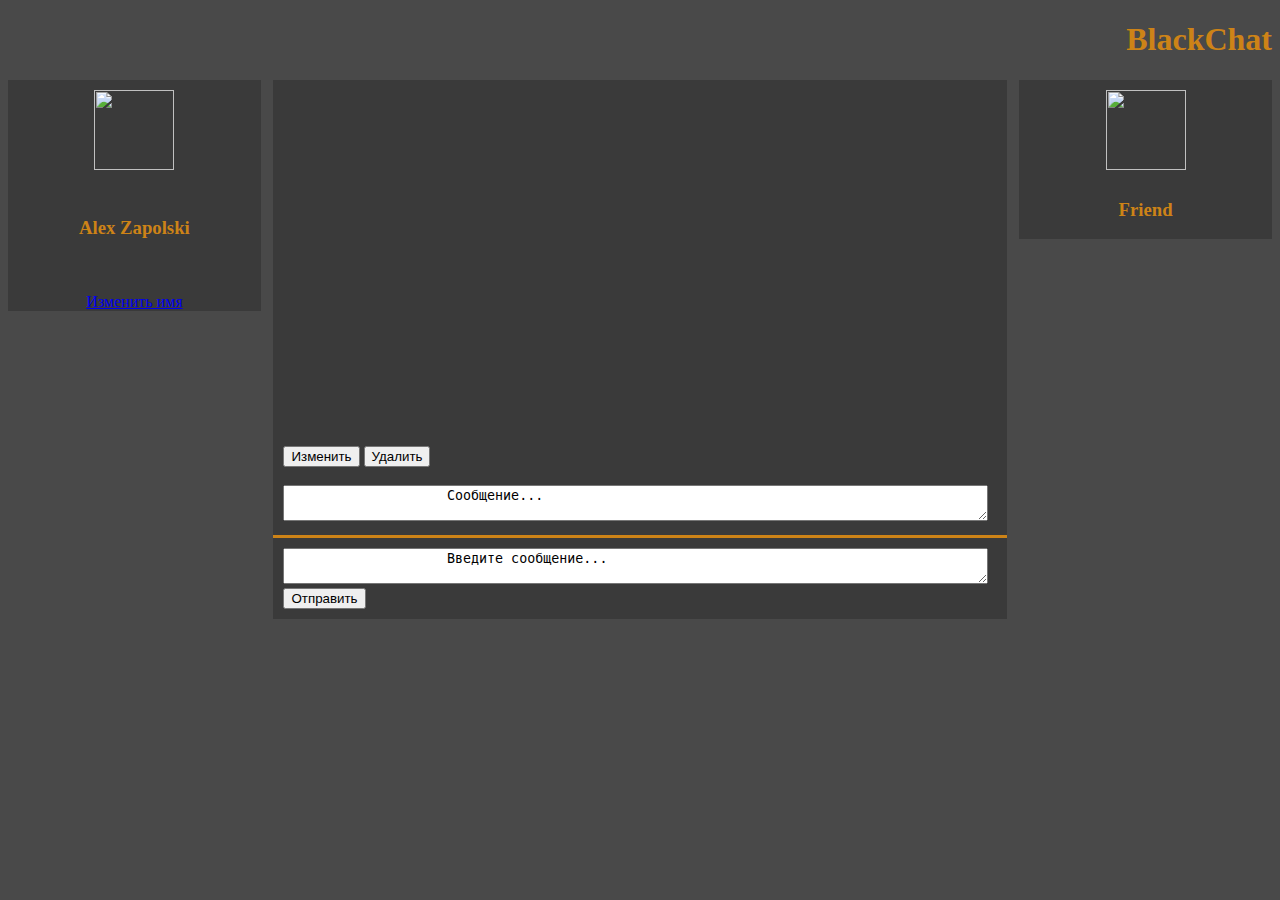
==== ChatWeb/chat.html @ 55a3668e "Begin" ====
<!DOCTYPE html>
<html>
<head lang="en">
    <meta charset="UTF-8">
    <link rel="stylesheet" href="styles.css">
</head>
<body >
    <header>
        <h1>
            BlackChat
        </h1>
    </header>
    <div class="leftBlock">
        <img width="80" height="80" src="avatar.PNG">
        <br><br>
        <h3>
            Alex Zapolski
        </h3>
        <br><br>
        <a href="chat.html">Изменить имя</a>
    </div>
    <div class="rightBlock">
        <img src="avatar.PNG" width="80" height="80" >
        <h3>
            Friend
        </h3>

    </div>
    <div class="centerBlock">
        <div class="mailHistory">
            <div class="mail">
                <button > Изменить </button>
                <button> Удалить </button>
                <br><br>
                <textarea  readonly>
                    Сообщение...
                </textarea>
            </div>
        </div>
        <div class = "mailInput">
            <form>
                <textarea>
                    Введите сообщение...
                </textarea>
                <br>
                <button name = "send">Отправить</button>
            </form>
        </div>
    </div>
</body>
</html>
---- ChatWeb/styles.css ----
body{
    background-color: #494949;
    color: #cd8317;
}
div{
    background-color: #3a3a3a;
}
.inLog{
    float: left;
    margin-left: 40%;
    margin-top: 10%;
    background-color: #3a3a3a;
    padding: 20px 10px 20px 10px;
}
.leftBlock{
    float: left;
    width: 20%;
    text-align: center;
    height: 100%;
}
.centerBlock{
    margin: 0 21% 0 21%;
}
.rightBlock{
    text-align: center;
    float: right;
    width: 20%;
}
.mailHistory{
    padding: 10px 10px 10px 10px;
    height: 50%;
    overflow-y: auto;
    border-bottom-style: solid;
}
.mailInput{
    padding: 10px 10px 10px 10px;
}
.mail{
    margin-top: 50%;
}
header{
    text-align: right;
}
textarea{
    width: 98%;
}
img{
    margin: 10px 10px 10px 10px;
}
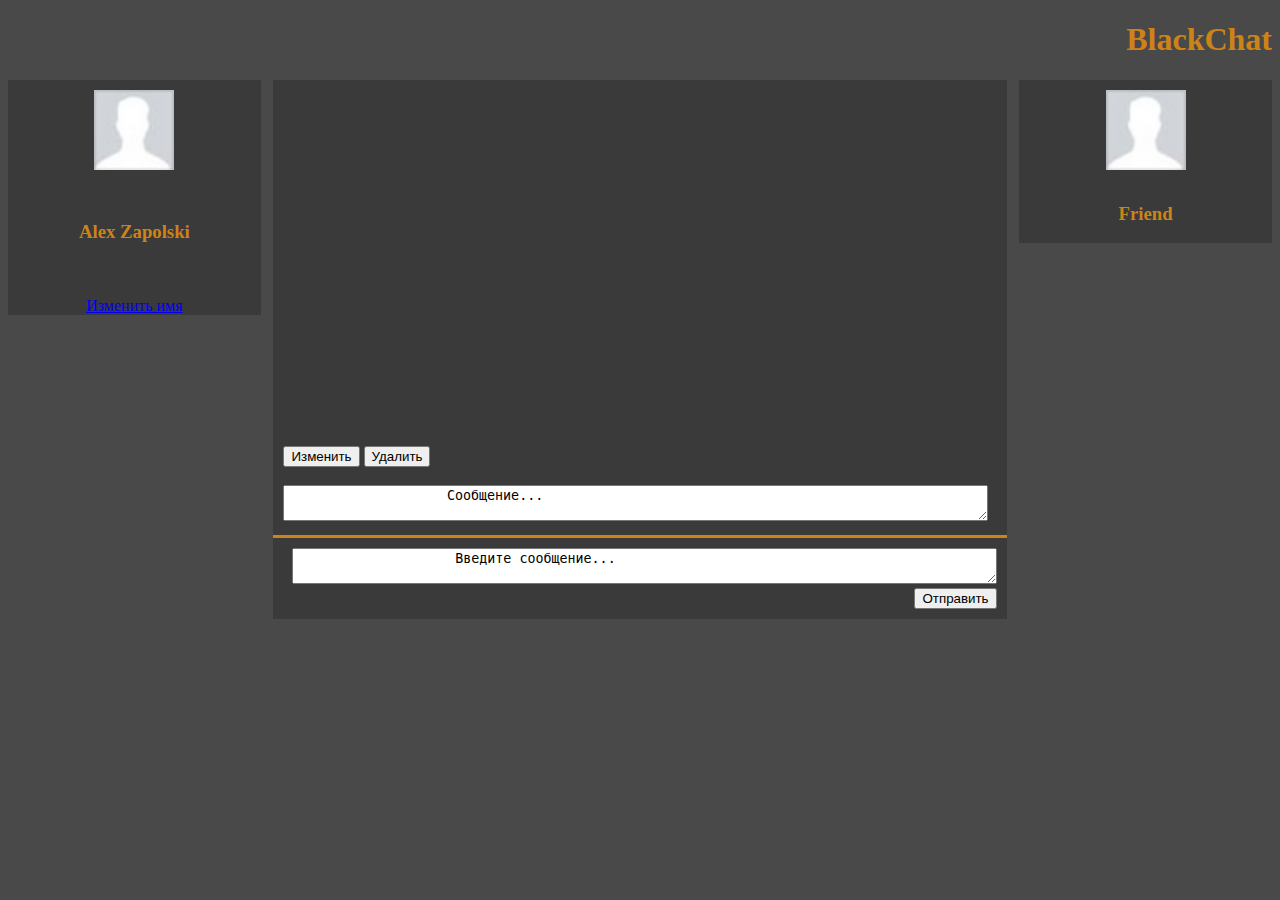
==== commit 847fda1f: "add reg" ====
--- a/ChatWeb/chat.html
+++ b/ChatWeb/chat.html
@@ -37,13 +37,13 @@
                 </textarea>
             </div>
         </div>
-        <div class = "mailInput">
+        <div class = "mailInput" align="right">
             <form>
                 <textarea>
                     Введите сообщение...
                 </textarea>
                 <br>
-                <button name = "send">Отправить</button>
+                <button name = "send" >Отправить</button>
             </form>
         </div>
     </div>
--- a/ChatWeb/styles.css
+++ b/ChatWeb/styles.css
@@ -8,7 +8,7 @@
 .inLog{
     float: left;
     margin-left: 40%;
-    margin-top: 10%;
+    margin-top: 5%;
     background-color: #3a3a3a;
     padding: 20px 10px 20px 10px;
 }
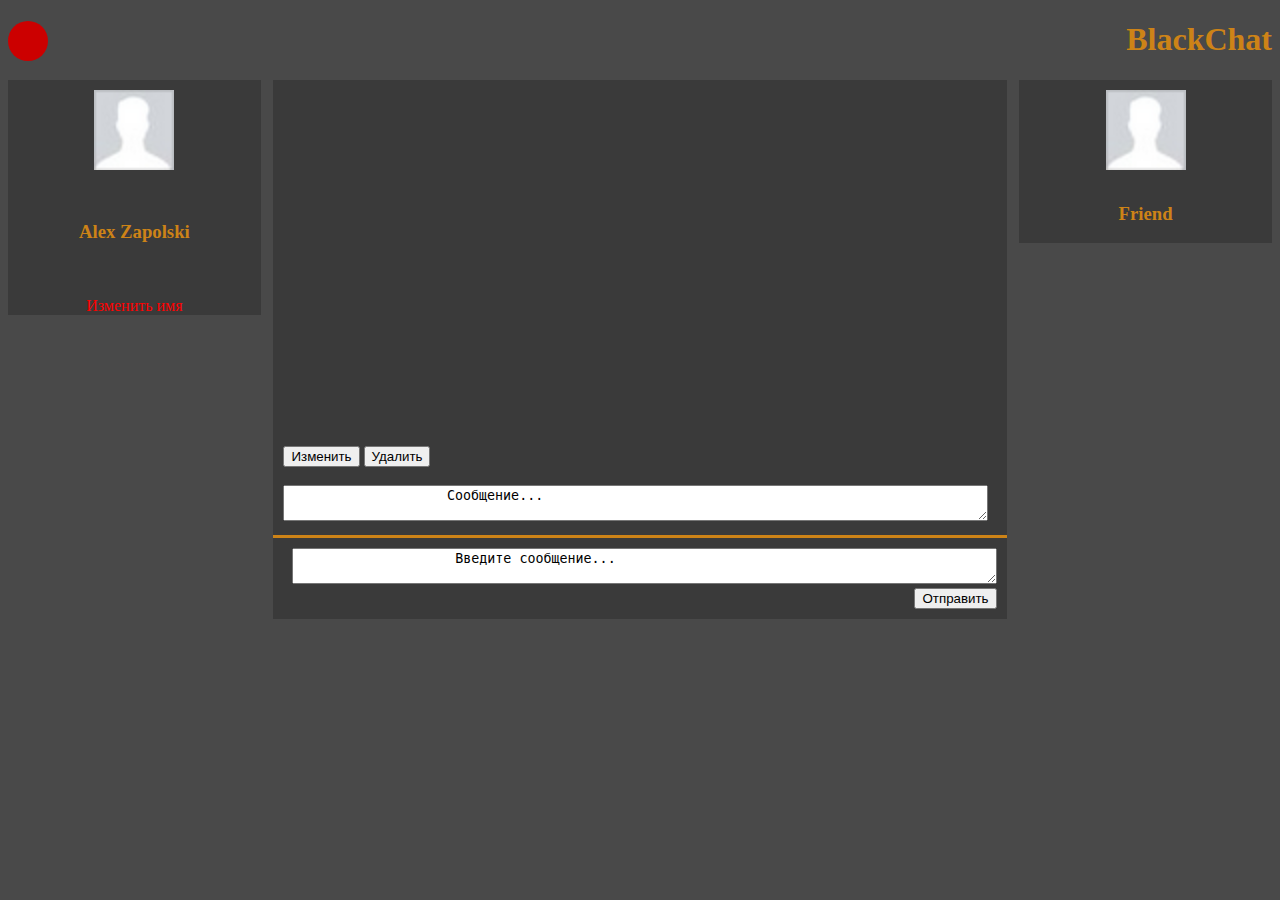
==== commit 8063218a: "add reg" ====
--- a/ChatWeb/chat.html
+++ b/ChatWeb/chat.html
@@ -7,6 +7,7 @@
 <body >
     <header>
         <h1>
+            <div class="circle"> </div>
             BlackChat
         </h1>
     </header>
--- a/ChatWeb/styles.css
+++ b/ChatWeb/styles.css
@@ -46,4 +46,17 @@
 }
 img{
     margin: 10px 10px 10px 10px;
+}
+a{
+    color: red;
+    text-decoration: none;
+}
+.circle{
+    float: left;
+    width: 40px;
+    height: 40px;
+    background: #cc0000;
+    -moz-border-radius: 50px;
+    -webkit-border-radius: 50px;
+    border-radius: 50px;
 }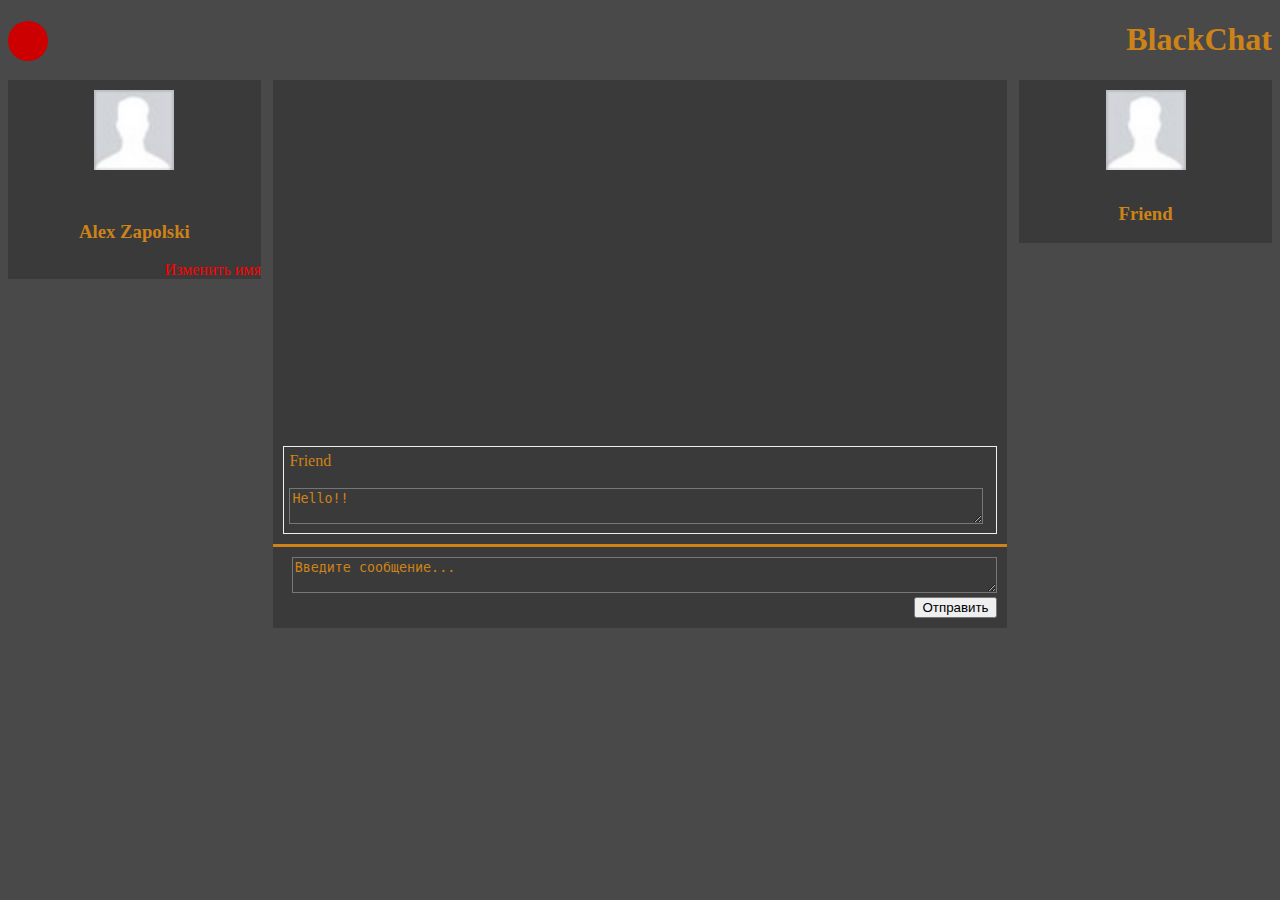
==== commit fd30b046: "add script" ====
--- a/ChatWeb/chat.html
+++ b/ChatWeb/chat.html
@@ -17,8 +17,9 @@
         <h3>
             Alex Zapolski
         </h3>
-        <br><br>
-        <a href="chat.html">Изменить имя</a>
+        <div align="right">
+            <a href="chat.html">Изменить имя</a>
+        </div>
     </div>
     <div class="rightBlock">
         <img src="avatar.PNG" width="80" height="80" >
@@ -27,26 +28,23 @@
         </h3>
 
     </div>
-    <div class="centerBlock">
+    <div class="centerBlock" >
         <div class="mailHistory">
-            <div class="mail">
-                <button > Изменить </button>
-                <button> Удалить </button>
-                <br><br>
-                <textarea  readonly>
-                    Сообщение...
-                </textarea>
+            <div class="mail"  >
+                Friend
+                <img class="rec" src = "rec.gif"> </img>
+                <img class="del" src = "del.png"> </img>
+                <textarea  readonly>Hello!!</textarea>
             </div>
         </div>
         <div class = "mailInput" align="right">
             <form>
-                <textarea>
-                    Введите сообщение...
-                </textarea>
+                <textarea>Введите сообщение...</textarea>
                 <br>
                 <button name = "send" >Отправить</button>
             </form>
         </div>
     </div>
 </body>
-</html>+</html>
+<script src="script.js"></script>--- a/ChatWeb/styles.css
+++ b/ChatWeb/styles.css
@@ -29,7 +29,7 @@
 .mailHistory{
     padding: 10px 10px 10px 10px;
     height: 50%;
-    overflow-y: auto;
+    overflow-y: scroll;
     border-bottom-style: solid;
 }
 .mailInput{
@@ -37,6 +37,9 @@
 }
 .mail{
     margin-top: 50%;
+    border-style: ridge;
+    border-width: 1px;
+    padding: 5px 5px 5px 5px;
 }
 header{
     text-align: right;
@@ -59,4 +62,16 @@
     -moz-border-radius: 50px;
     -webkit-border-radius: 50px;
     border-radius: 50px;
+}
+.del{
+    float: right;
+    visibility: hidden;
+}
+.rec{
+    float: right;
+    visibility: hidden;
+}
+textarea{
+    background-color: #3a3a3a;
+    color: #cd8317;
 }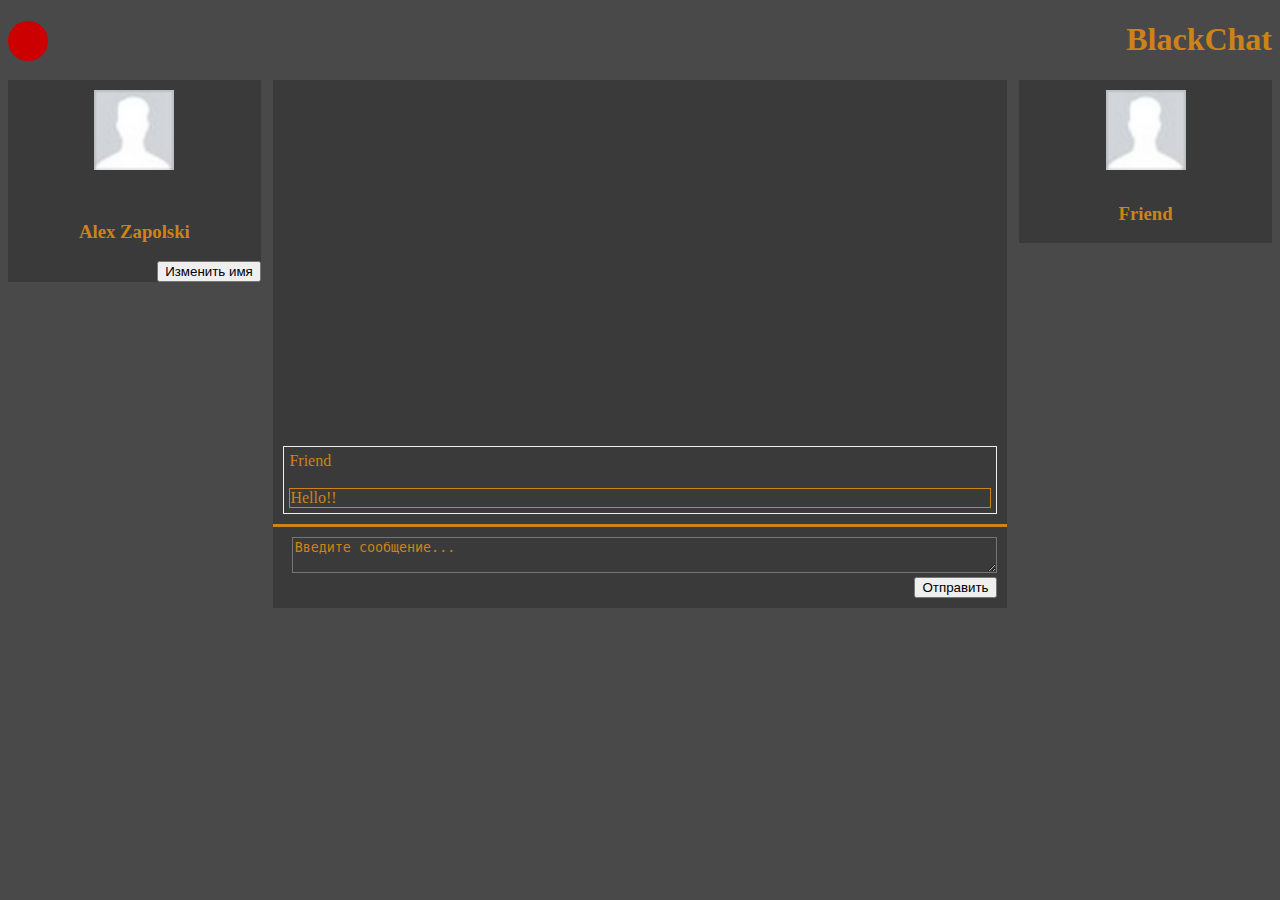
==== commit dbf80b81: "add script" ====
--- a/ChatWeb/chat.html
+++ b/ChatWeb/chat.html
@@ -14,11 +14,11 @@
     <div class="leftBlock">
         <img width="80" height="80" src="avatar.PNG">
         <br><br>
-        <h3>
+        <h3 id = "nameUser">
             Alex Zapolski
         </h3>
         <div align="right">
-            <a href="chat.html">Изменить имя</a>
+            <button onmousedown="renameUser()" >Изменить имя</button>
         </div>
     </div>
     <div class="rightBlock">
@@ -26,15 +26,15 @@
         <h3>
             Friend
         </h3>
-
     </div>
     <div class="centerBlock" >
         <div class="mailHistory">
             <div class="mail"  >
                 Friend
-                <img class="rec" src = "rec.gif"> </img>
+                <img class="rec" onclick="renameEmail()" src = "rec.gif"> </img>
                 <img class="del" src = "del.png"> </img>
-                <textarea  readonly>Hello!!</textarea>
+                <br><br>
+                <div class="emailText" >Hello!!</div>
             </div>
         </div>
         <div class = "mailInput" align="right">
@@ -45,6 +45,7 @@
             </form>
         </div>
     </div>
+
 </body>
 </html>
 <script src="script.js"></script>--- a/ChatWeb/styles.css
+++ b/ChatWeb/styles.css
@@ -33,7 +33,7 @@
     border-bottom-style: solid;
 }
 .mailInput{
-    padding: 10px 10px 10px 10px;
+    padding: 10px;
 }
 .mail{
     margin-top: 50%;
@@ -74,4 +74,10 @@
 textarea{
     background-color: #3a3a3a;
     color: #cd8317;
+}
+.emailText{
+    background-color: #3a3a3a;
+    color: #cd8317;
+    border-style: solid;
+    border-width: 1px;
 }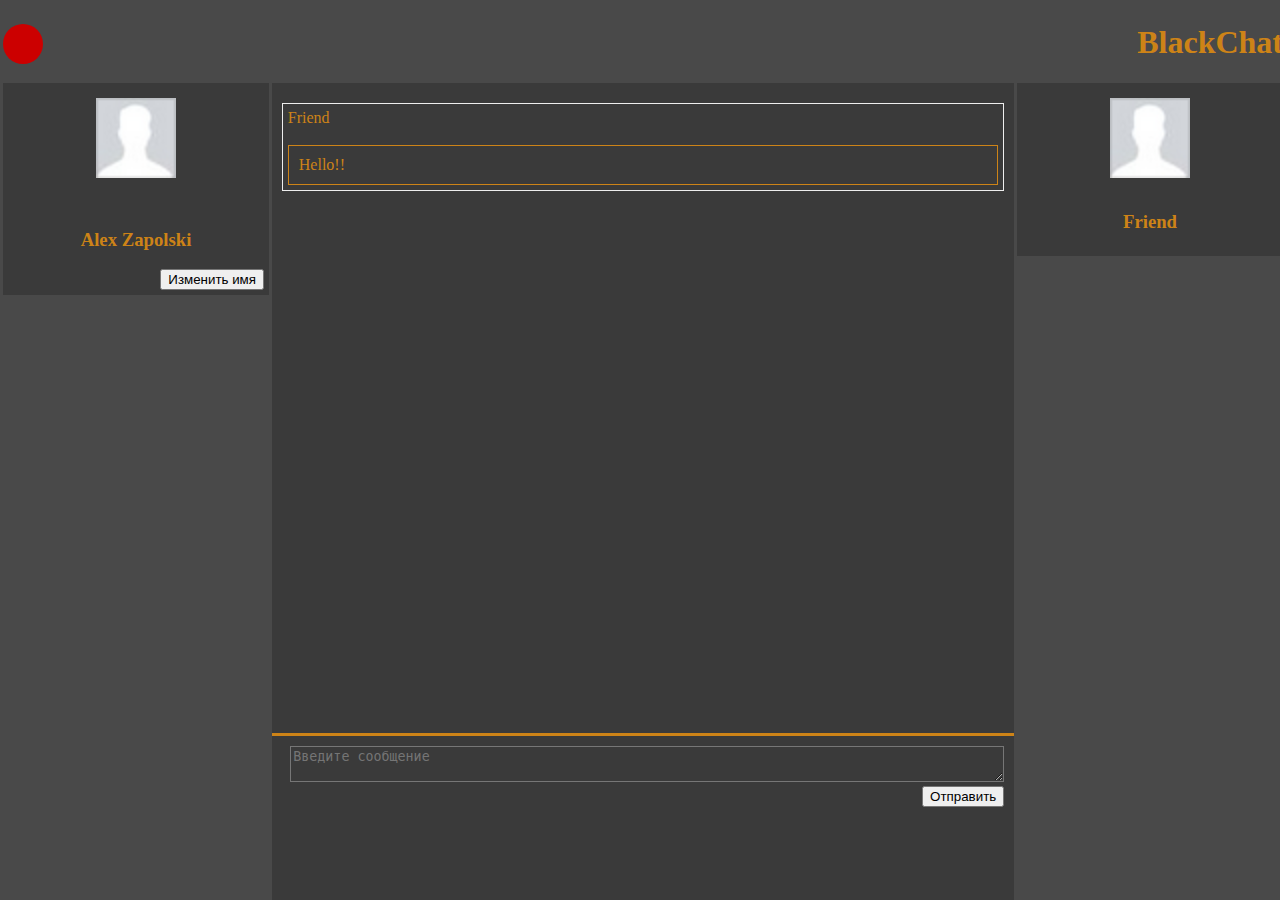
==== commit 893198c8: "add script" ====
--- a/ChatWeb/chat.html
+++ b/ChatWeb/chat.html
@@ -4,48 +4,47 @@
     <meta charset="UTF-8">
     <link rel="stylesheet" href="styles.css">
 </head>
-<body >
-    <header>
-        <h1>
-            <div class="circle"> </div>
-            BlackChat
-        </h1>
-    </header>
-    <div class="leftBlock">
-        <img width="80" height="80" src="avatar.PNG">
-        <br><br>
-        <h3 id = "nameUser">
-            Alex Zapolski
-        </h3>
-        <div align="right">
-            <button onmousedown="renameUser()" >Изменить имя</button>
+<body onload="run()">
+    <div class="body">
+        <header>
+            <h1>
+                <div class="circle"> </div>
+                BlackChat
+            </h1>
+        </header>
+        <div class="leftBlock">
+            <img width="80" height="80" src="avatar.PNG">
+            <br><br>
+            <h3 id = "nameUser">
+                Alex Zapolski
+            </h3>
+            <div align="right">
+                <button onmousedown="renameUser()" >Изменить имя</button>
+            </div>
+        </div>
+        <div class="rightBlock">
+            <img src="avatar.PNG" width="80" height="80" >
+            <h3>
+                Friend
+            </h3>
+        </div>
+        <div class="centerBlock" >
+            <div class="mailHistory">
+                <div class="mail">
+                    Friend
+                    <img class="rec"  src = "rec.gif"> </img>
+                    <img class="del" src = "del.png"> </img>
+                    <br><br>
+                    <div class="emailText" >Hello!!</div>
+                </div>
+            </div>
+            <div class = "mailInput" align="right">
+                <textarea name="email" placeholder="Введите сообщение"></textarea>
+                <br>
+                <button name = "send" onclick="sendEmail()">Отправить</button>
+            </div>
         </div>
     </div>
-    <div class="rightBlock">
-        <img src="avatar.PNG" width="80" height="80" >
-        <h3>
-            Friend
-        </h3>
-    </div>
-    <div class="centerBlock" >
-        <div class="mailHistory">
-            <div class="mail"  >
-                Friend
-                <img class="rec" onclick="renameEmail()" src = "rec.gif"> </img>
-                <img class="del" src = "del.png"> </img>
-                <br><br>
-                <div class="emailText" >Hello!!</div>
-            </div>
-        </div>
-        <div class = "mailInput" align="right">
-            <form>
-                <textarea>Введите сообщение...</textarea>
-                <br>
-                <button name = "send" >Отправить</button>
-            </form>
-        </div>
-    </div>
-
+    <script src="script.js"></script>
 </body>
-</html>
-<script src="script.js"></script>+</html>--- a/ChatWeb/styles.css
+++ b/ChatWeb/styles.css
@@ -1,6 +1,13 @@
-body{
+.body{
+    position: fixed;
+    top: 0;
+    left: 0;
     background-color: #494949;
     color: #cd8317;
+    height: 100%;
+    width: 100%;
+    margin: 0px;
+    padding: 3px;
 }
 div{
     background-color: #3a3a3a;
@@ -16,30 +23,34 @@
     float: left;
     width: 20%;
     text-align: center;
-    height: 100%;
+    padding: 5px;
 }
 .centerBlock{
     margin: 0 21% 0 21%;
+    height: 100%;
+    width: 58%;
+    position: fixed;
 }
 .rightBlock{
     text-align: center;
     float: right;
     width: 20%;
+    padding: 5px;
 }
 .mailHistory{
     padding: 10px 10px 10px 10px;
-    height: 50%;
-    overflow-y: scroll;
+    overflow-y: auto;
     border-bottom-style: solid;
+    height: 70%;
 }
 .mailInput{
     padding: 10px;
 }
 .mail{
-    margin-top: 50%;
     border-style: ridge;
     border-width: 1px;
-    padding: 5px 5px 5px 5px;
+    margin: 10px 0px;
+    padding: 5px;
 }
 header{
     text-align: right;
@@ -75,9 +86,10 @@
     background-color: #3a3a3a;
     color: #cd8317;
 }
-.emailText{
+.emailText {
     background-color: #3a3a3a;
     color: #cd8317;
     border-style: solid;
     border-width: 1px;
-}+    padding: 10px;
+}
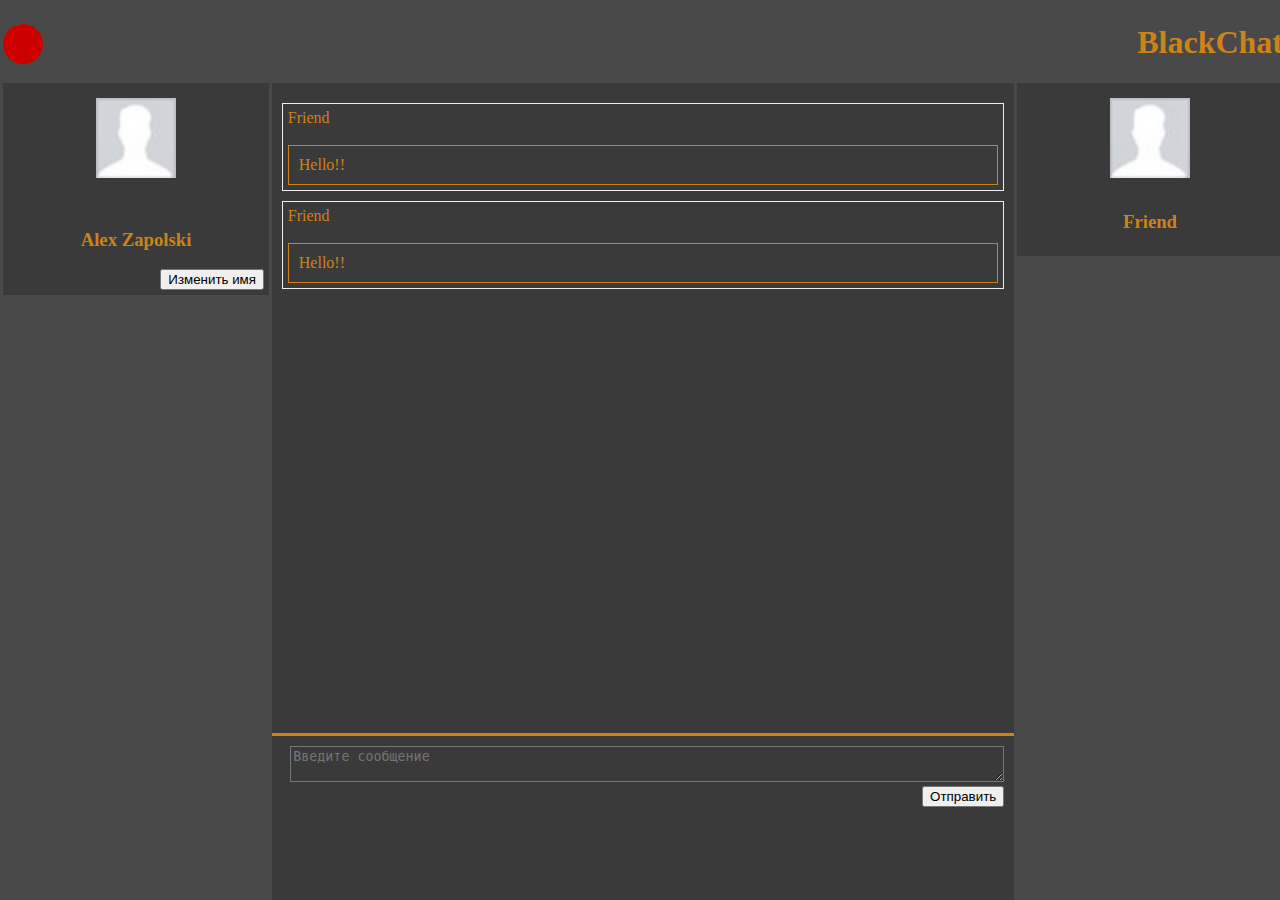
==== commit f32ae040: "add script" ====
--- a/ChatWeb/chat.html
+++ b/ChatWeb/chat.html
@@ -37,6 +37,13 @@
                     <br><br>
                     <div class="emailText" >Hello!!</div>
                 </div>
+                <div class="mail">
+                    Friend
+                    <img class="rec"  src = "rec.gif"> </img>
+                    <img class="del" src = "del.png"> </img>
+                    <br><br>
+                    <div class="emailText" >Hello!!</div>
+                </div>
             </div>
             <div class = "mailInput" align="right">
                 <textarea name="email" placeholder="Введите сообщение"></textarea>
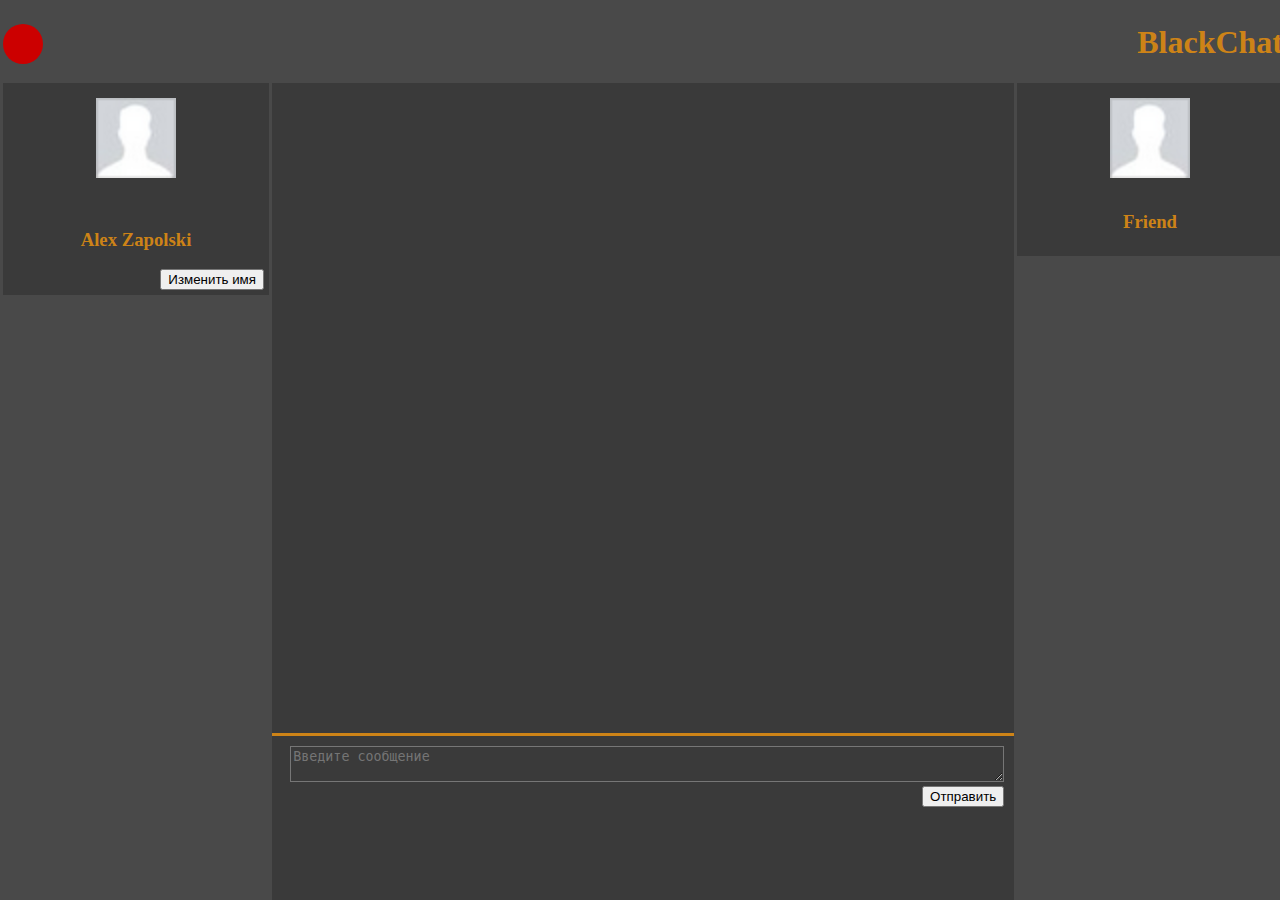
==== commit 26cfa5bd: "add localstorage" ====
--- a/ChatWeb/chat.html
+++ b/ChatWeb/chat.html
@@ -15,9 +15,7 @@
         <div class="leftBlock">
             <img width="80" height="80" src="avatar.PNG">
             <br><br>
-            <h3 id = "nameUser">
-                Alex Zapolski
-            </h3>
+            <h3 id = "nameUser">Alex Zapolski</h3>
             <div align="right">
                 <button onmousedown="renameUser()" >Изменить имя</button>
             </div>
@@ -30,20 +28,6 @@
         </div>
         <div class="centerBlock" >
             <div class="mailHistory">
-                <div class="mail">
-                    Friend
-                    <img class="rec"  src = "rec.gif"> </img>
-                    <img class="del" src = "del.png"> </img>
-                    <br><br>
-                    <div class="emailText" >Hello!!</div>
-                </div>
-                <div class="mail">
-                    Friend
-                    <img class="rec"  src = "rec.gif"> </img>
-                    <img class="del" src = "del.png"> </img>
-                    <br><br>
-                    <div class="emailText" >Hello!!</div>
-                </div>
             </div>
             <div class = "mailInput" align="right">
                 <textarea name="email" placeholder="Введите сообщение"></textarea>
